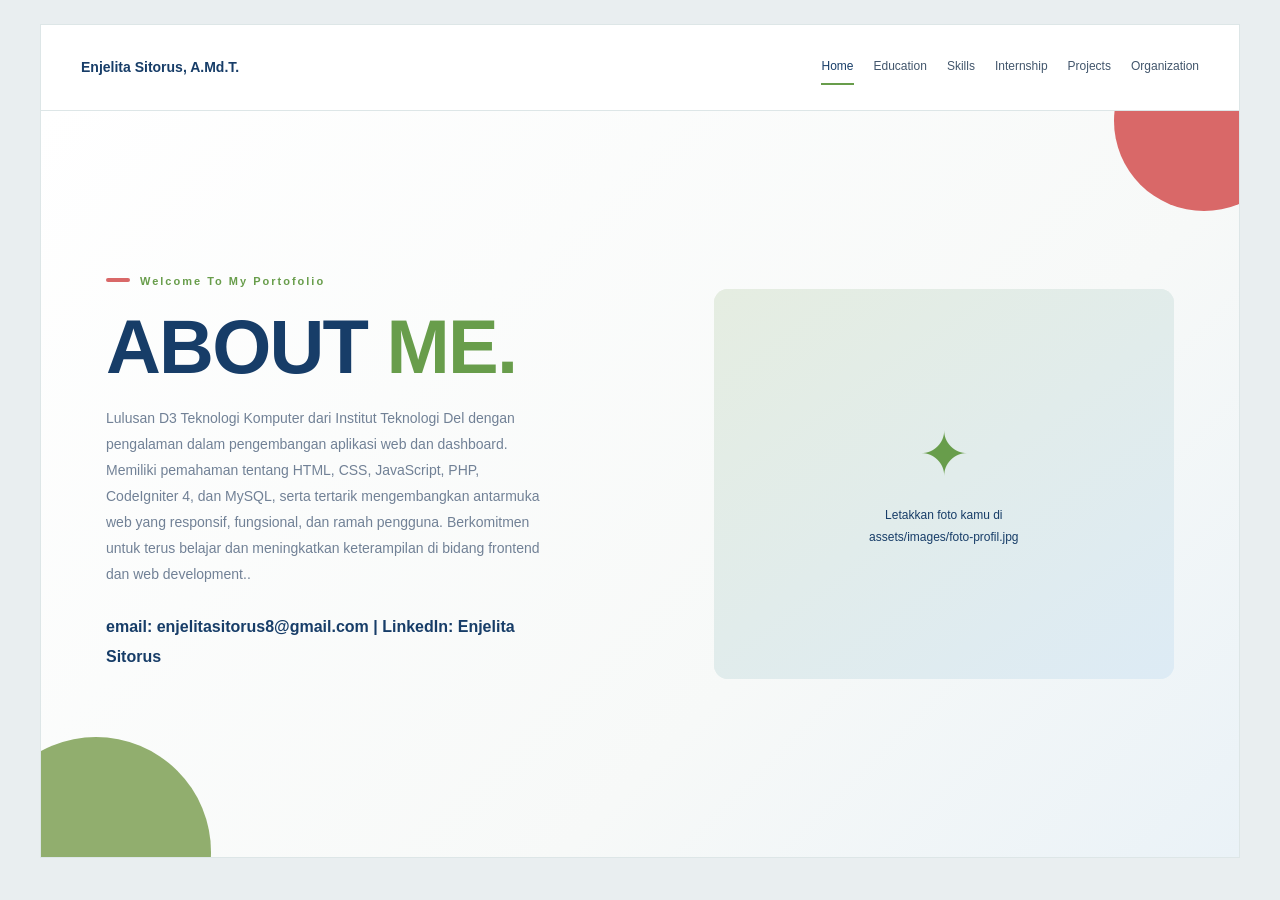
==== index.html @ b2413d8a "Add files via upload" ====
<!DOCTYPE html>
<html lang="id">
<head>
    <meta charset="UTF-8">
    <meta name="viewport" content="width=device-width, initial-scale=1.0">
    <title>Enjelita Sitorus | Portfolio</title>
    <link rel="stylesheet" href="css/style.css">
</head>
<body>
    <header class="navbar">
        <a class="brand" href="index.html">
            Enjelita Sitorus, A.Md.T.
           
        </a>
        <button class="menu-toggle" aria-label="Buka menu">☰</button>
        <nav class="nav-links">
            <a class="active" href="index.html">Home</a>
            <a href="pages/education.html">Education</a>
            <a href="pages/skills.html">Skills</a>
            <a href="pages/internship.html">Internship</a>
            <a href="pages/projects.html">Projects</a>
            <a href="pages/organization.html">Organization</a>
        </nav>
    </header>

    <main class="hero">
        <div class="hero-text">
            <span class="eyebrow">Welcome To My Portofolio</span>
            <h1>ABOUT <span>ME.</span></h1>
            <p>
                Lulusan D3 Teknologi Komputer dari Institut Teknologi Del dengan pengalaman dalam pengembangan aplikasi web dan dashboard. Memiliki pemahaman tentang HTML, CSS, JavaScript, PHP, CodeIgniter 4, dan MySQL, serta tertarik mengembangkan antarmuka web yang responsif, fungsional, dan ramah pengguna. Berkomitmen untuk terus belajar dan meningkatkan keterampilan di bidang frontend dan web development..
            </p>
            <p class="contact-info">
                email: enjelitasitorus8@gmail.com |
                LinkedIn: Enjelita Sitorus
            </p>
            
        </div>

        <div class="hero-image">
            <img src="C:\KULIAH\QA\Porto\assets\images\foto-profil.png"
                 alt="Foto Enjelita Sitorus"
                 onerror="this.style.display='none';this.nextElementSibling.style.display='grid'">
            <div class="image-placeholder" style="display:none">
                <span>✦</span>
                <p>Letakkan foto kamu di<br>assets/images/foto-profil.jpg</p>
            </div>

        </div>
        <span class="decor decor-coral"></span>
        <span class="decor decor-green"></span>
    </main>

    <footer class="footer">

    </footer>

    <script src="js/script.js"></script>
</body>
</html>
---- css/style.css ----
:root {
    --coral: #D96868;
    --light: #F2F2F2;
    --sage: #91AE6E;
    --green: #689D4B;
    --navy: #173D68;
    --text: #42566C;
    --muted: #718196;
    --white: #FFFFFF;
    --line: #DDE6E7;
    --pale-green: #EAF0E5;
}

* {
    margin: 0;
    padding: 0;
    box-sizing: border-box;
}

html {
    scroll-behavior: smooth;
}

body {
    min-height: 100vh;
    padding: 24px;
    font-family: Arial, Helvetica, sans-serif;
    color: var(--text);
    background: #E9EEF0;
    display: flex;
    flex-direction: column;
}

a {
    color: inherit;
    text-decoration: none;
}

/* =========================
   SHARED PAGE WIDTH
========================= */

.navbar,
.hero,
.page-layout,
.section-page,
.skills-page,
.footer {
    width: 100%;
    max-width: 1200px;
    margin-left: auto;
    margin-right: auto;
    box-sizing: border-box;
}

/* =========================
   NAVIGATION
========================= */

.navbar {
    position: relative;
    z-index: 10;
    display: flex;
    justify-content: space-between;
    align-items: center;
    gap: 25px;
    padding: 25px 40px;
    background: var(--white);
    border: 1px solid var(--line);
    border-bottom: none;
}

.brand,
.navbar .logo {
    flex-shrink: 0;
    color: var(--navy);
    font-size: 14px;
    font-weight: 700;
}

.brand small {
    display: block;
    margin-top: 6px;
    color: var(--muted);
    font-size: 10px;
    font-weight: 400;
}

.navbar .logo h3 {
    margin: 0;
    color: var(--navy);
    font-size: 14px;
    font-weight: 700;
    line-height: 1.4;
}

.navbar .logo p {
    margin-top: 5px;
    color: var(--muted);
    font-size: 10px;
    line-height: 1.5;
}

.nav-links {
    display: flex;
    align-items: center;
    justify-content: flex-end;
    flex-wrap: wrap;
    gap: 20px;
}

.nav-links a {
    padding: 8px 0;
    border-bottom: 2px solid transparent;
    color: var(--text);
    font-size: 12px;
    line-height: 1.4;
    transition: 0.25s;
}

.nav-links a:hover,
.nav-links a.active {
    color: var(--navy);
    border-color: var(--green);
}

.menu-toggle {
    display: none;
    padding: 7px 11px;
    border: 1px solid var(--line);
    border-radius: 5px;
    background: white;
    color: var(--navy);
    font-size: 20px;
    cursor: pointer;
}

/* =========================
   GENERAL TYPOGRAPHY
========================= */

h1 {
    margin-bottom: 20px;
    color: var(--navy);
    font-size: clamp(38px, 5vw, 62px);
    line-height: 1.04;
    letter-spacing: -1.8px;
}

h1 span {
    color: var(--green);
}

h2 {
    margin-bottom: 12px;
    color: var(--navy);
    font-size: 21px;
}

h3 {
    margin: 20px 0 12px;
    color: var(--navy);
    font-size: 15px;
}

p {
    font-size: 14px;
    line-height: 1.85;
}

.eyebrow {
    display: inline-block;
    margin-bottom: 20px;
    color: var(--green);
    font-size: 11px;
    font-weight: 700;
    letter-spacing: 2px;
}

.eyebrow::before {
    content: "";
    display: inline-block;
    width: 24px;
    height: 4px;
    margin: 0 10px 3px 0;
    border-radius: 4px;
    background: var(--coral);
}

.muted {
    color: var(--muted);
    font-size: 13px;
}

/* =========================
   HOME
========================= */

.hero {
    position: relative;
    display: grid;
    grid-template-columns: 1.1fr 0.9fr;
    align-items: center;
    gap: 45px;
    flex: 1;
    min-height: 560px;
    overflow: hidden;
    padding: 65px;
    border: 1px solid var(--line);
    background: linear-gradient(
        135deg,
        #FFFFFF 0%,
        #F7F9F8 65%,
        #EAF2F7 100%
    );
}

.hero-text {
    position: relative;
    z-index: 2;
}

.hero-text h1 {
    font-size: clamp(48px, 6vw, 76px);
}

.hero-text p {
    max-width: 440px;
    margin-bottom: 25px;
    color: var(--muted);
}

/* CONTACT INFO */
.hero-text p.contact-info {
    color: var(--navy);
    font-weight: 700;
    font-size: inherit;
}


.hero-image,
.profile-photo {
    position: relative;
    overflow: visible;
    border-radius: 14px;
}

.hero-image {
    height: 390px;
    background: linear-gradient(145deg, #E5EDE1, #DDEBF5);
}

.hero-image img,
.profile-photo img {
    width: 100%;
    height: 100%;
    display: block;
    object-fit: cover;
    border-radius: inherit;
}

.image-placeholder {
    width: 100%;
    height: 100%;
    min-height: 220px;
    display: grid;
    place-content: center;
    justify-items: center;
    gap: 15px;
    padding: 25px;
    border-radius: inherit;
    background: linear-gradient(145deg, #E5EDE1, #DDEBF5);
    color: var(--navy);
    text-align: center;
}

.image-placeholder span {
    color: var(--green);
    font-size: 60px;
}

.image-placeholder p {
    font-size: 12px;
}

.floating-label {
    position: absolute;
    bottom: 20px;
    left: -15px;
    z-index: 3;
    max-width: calc(100% + 15px);
    padding: 14px 18px;
    border-left: 4px solid var(--coral);
    border-radius: 4px;
    background: var(--white);
    box-shadow: 0 5px 20px #173D6815;
    color: var(--navy);
    font-size: 11px;
    font-weight: 700;
}

.decor {
    position: absolute;
    border-radius: 50%;
    pointer-events: none;
}

.decor-coral {
    top: -80px;
    right: -55px;
    width: 180px;
    height: 180px;
    background: var(--coral);
}

.decor-green {
    bottom: -110px;
    left: -60px;
    width: 230px;
    height: 230px;
    background: var(--sage);
}

/* =========================
   BUTTONS
========================= */

.actions {
    display: flex;
    flex-wrap: wrap;
    gap: 12px;
    margin-top: 25px;
}

.btn {
    display: inline-block;
    padding: 13px 19px;
    border: 1px solid var(--navy);
    border-radius: 5px;
    background: var(--navy);
    color: white;
    font-size: 12px;
    font-weight: 700;
    transition: 0.25s;
}

.btn:hover {
    border-color: var(--green);
    background: var(--green);
}

.btn-outline {
    background: transparent;
    color: var(--navy);
}

.btn-outline:hover {
    color: white;
}

/* =========================
   ABOUT AND EXPERIENCE
========================= */

.page-layout {
    position: relative;
    display: grid;
    grid-template-columns: 0.85fr 1.15fr;
    align-items: center;
    gap: 50px;
    flex: 1;
    min-height: 570px;
    padding: 55px 60px;
    border: 1px solid var(--line);
    background: linear-gradient(135deg, #FFFFFF, #F3F7F6);
}

.profile-photo {
    width: 100%;
    height: 390px;
    background: #E4ECE5;
    border-radius: 80px 80px 15px 15px;
}

.profile-photo .floating-label {
    bottom: 20px;
}

.about-content {
    max-width: 560px;
}

.about-content > p {
    margin-bottom: 16px;
    color: #5B6E80;
}

.about-content strong {
    color: var(--navy);
}

.info-grid {
    display: grid;
    grid-template-columns: 1fr 1fr;
    gap: 12px;
    margin-top: 25px;
}

.info-card {
    padding: 15px;
    border: 1px solid var(--line);
    border-radius: 8px;
    background: #FFFFFFC9;
}

.info-card small {
    display: block;
    margin-bottom: 8px;
    color: var(--green);
    font-size: 10px;
    font-weight: 700;
    letter-spacing: 1px;
}

.info-card strong {
    color: var(--navy);
    font-size: 12px;
    line-height: 1.5;
}

/* =========================
   GENERAL SECTION PAGES
========================= */

.section-page {
    flex: 1;
    min-height: 570px;
    padding: 55px 60px;
    border: 1px solid var(--line);
    background: linear-gradient(135deg, #FFFFFF, #F3F7F6);
}

.section-heading {
    max-width: 670px;
    margin-bottom: 35px;
}

.section-heading p {
    color: var(--muted);
}

.skill-grid {
    display: grid;
    grid-template-columns: repeat(2, minmax(0, 1fr));
    gap: 20px;
}

.card {
    padding: 25px;
    border: 1px solid var(--line);
    border-radius: 12px;
    background: #FFFFFFC9;
    box-shadow: 0 5px 20px #173D6808;
}

.card-icon {
    display: grid;
    place-items: center;
    width: 48px;
    height: 48px;
    margin-bottom: 17px;
    border-radius: 50%;
    background: var(--sage);
    color: white;
    font-size: 21px;
    font-weight: 700;
}

.coral-icon {
    background: var(--coral);
}

.card > p {
    margin-bottom: 18px;
}

.tags {
    display: flex;
    flex-wrap: wrap;
    gap: 9px;
    margin-top: 15px;
}

.tags span {
    display: inline-block;
    padding: 8px 12px;
    border-radius: 25px;
    background: var(--pale-green);
    color: #345C42;
    font-size: 11px;
}

.note {
    margin-top: 25px;
    padding: 16px 18px;
    border-left: 4px solid var(--sage);
    background: #F2F5EE;
    font-size: 12px;
    line-height: 1.8;
}

/* =========================
   SKILLS PAGE
========================= */

.skills-page {
    flex: 1;
    min-height: 570px;

    /*
      Lebar area konten disamakan dengan header.
      Padding kanan 40px agar card tidak terdorong
      melebihi batas menu Projects.
    */
    padding: 40px;

    display: flex;
    flex-direction: column;
    justify-content: center;

    background: linear-gradient(
        135deg,
        #FFFFFF 0%,
        #F7F9F8 68%,
        #EDF4F7 100%
    );

    border: 1px solid var(--line);
}

.skills-grid {
    width: 100%;
    display: grid;
    grid-template-columns: repeat(2, minmax(0, 1fr));
    align-items: stretch;
    gap: 28px;
    margin: auto 0;
}

.skill-section {
    min-width: 0;
    padding: 28px 30px;
    display: flex;
    flex-direction: column;
    background: rgba(255, 255, 255, 0.72);
    border: 1px solid var(--line);
    border-radius: 12px;
}

.skill-heading {
    display: flex;
    align-items: center;
    gap: 13px;
    margin-bottom: 18px;
}

.skill-heading h2 {
    margin: 0;
    color: var(--navy);
    font-size: 25px;
    font-weight: 700;
    line-height: 1.3;
}

.skill-number {
    flex-shrink: 0;
    color: #78996D;
    font-size: 12px;
    font-weight: 700;
    letter-spacing: 1px;
}

.skill-accent {
    width: 36px;
    height: 5px;
    flex-shrink: 0;
    margin-bottom: 12px;
    background: var(--sage);
    border-radius: 10px;
}

.skill-section:nth-child(2) .skill-accent {
    background: var(--coral);
}

.skill-list {
    display: flex;
    flex-direction: column;
    margin: 0;
    padding: 0;
    list-style: none;
}

.skill-list li {
    display: flex;
    align-items: center;
    gap: 13px;
    min-width: 0;
    padding: 12px 0;
    color: #526E8C;
    font-size: 14px;
    line-height: 1.5;
    border-bottom: 1px solid #E1E8E9;
}

.skill-list li:last-child {
    border-bottom: none;
}

.skill-dot {
    width: 9px;
    height: 9px;
    flex-shrink: 0;
    border-radius: 50%;
    background: var(--sage);
}

.skill-section:nth-child(2) .skill-dot {
    background: var(--coral);
}

.skills-footer {
    display: flex;
    justify-content: space-between;
    align-items: center;
    gap: 12px;
    margin-top: 25px;
    padding-top: 12px;
    color: var(--muted);
    font-size: 10px;
    letter-spacing: 1px;
    border-top: 1px solid var(--line);
}

/* =========================
   INTERNSHIP TIMELINE
========================= */

.experience-card {
    padding: 30px;
}

.experience-title {
    display: flex;
    align-items: flex-start;
    gap: 17px;
}

.experience-title .card-icon {
    flex-shrink: 0;
}

.experience-title h2 {
    font-size: 20px;
}

.green-text {
    display: inline-block;
    margin-top: 7px;
    color: var(--green);
    font-weight: 700;
}

.timeline {
    list-style: none;
    margin: 30px 0 25px 8px;
    padding-left: 25px;
    border-left: 2px solid #D8E4D4;
}

.timeline li {
    position: relative;
    margin-bottom: 22px;
    color: #50657A;
    font-size: 13px;
    line-height: 1.8;
}

.timeline li:last-child {
    margin-bottom: 0;
}

.timeline li::before {
    position: absolute;
    top: 5px;
    left: -33px;
    width: 12px;
    height: 12px;
    border: 3px solid #EAF0E5;
    border-radius: 50%;
    background: var(--green);
    content: "";
}

/* =========================
   ORGANIZATION
========================= */

.organization-card {
    max-width: 600px;
    margin: auto;
    text-align: center;
}

.organization-symbol {
    display: grid;
    place-items: center;
    width: 70px;
    height: 70px;
    margin: 0 auto 20px;
    border-radius: 50%;
    background: var(--pale-green);
    color: var(--green);
    font-size: 32px;
}

.organization-card h2 {
    margin-bottom: 8px;
    font-size: 25px;
}

.organization-card h3 {
    color: var(--green);
}

.divider {
    height: 1px;
    margin: 25px 0;
    background: var(--line);
}

/* =========================
   PROJECTS
========================= */

.project-grid {
    display: grid;
    grid-template-columns: repeat(3, minmax(0, 1fr));
    gap: 17px;
}

.project-card {
    display: flex;
    flex-direction: column;
    min-width: 0;
}

.project-art {
    display: grid;
    place-items: center;
    height: 130px;
    margin-bottom: 20px;
    border-radius: 9px;
    background: linear-gradient(135deg, #E8EFE4, #F1F6F4);
    color: var(--green);
    font-size: 48px;
}

.project-card h2 {
    font-size: 17px;
    line-height: 1.45;
}

.project-card p {
    margin-bottom: 10px;
    color: var(--muted);
    font-size: 12px;
}

.project-card .tags {
    margin-top: auto;
    padding-top: 15px;
}

.project-card .tags span {
    padding: 7px 9px;
    font-size: 10px;
}

/* =========================
   FOOTER
========================= */

.footer {
    display: flex;
    justify-content: space-between;
    gap: 15px;
    padding: 18px 10px 0;
    color: #8190A0;
    font-size: 10px;
}

/* =========================
   TABLET / LAPTOP KECIL
========================= */

@media (max-width: 900px) {
    body {
        padding: 12px;
    }

    .navbar {
        padding: 22px 24px;
    }

    .nav-links {
        gap: 12px;
    }

    .hero,
    .page-layout {
        gap: 30px;
        padding: 40px 30px;
    }

    .section-page {
        padding: 40px 30px;
    }

    .skills-page {
        padding: 30px 24px;
    }

    .skills-grid {
        gap: 16px;
    }

    .skill-section {
        padding: 22px;
    }

    .skill-heading h2 {
        font-size: 22px;
    }

    .skill-list li {
        gap: 10px;
        padding: 10px 0;
        font-size: 13px;
    }

    .hero-image {
        height: 320px;
    }

    .profile-photo {
        height: 330px;
    }

    .project-grid {
        grid-template-columns: repeat(2, minmax(0, 1fr));
    }
}

/* =========================
   MOBILE
========================= */

@media (max-width: 650px) {
    body {
        padding: 8px;
    }

    .navbar {
        flex-wrap: wrap;
        gap: 18px;
        padding: 20px;
    }

    .menu-toggle {
        display: block;
        margin-left: auto;
    }

    .nav-links {
        display: none;
        width: 100%;
        align-items: stretch;
        flex-direction: column;
        gap: 5px;
        padding-top: 12px;
        border-top: 1px solid var(--line);
    }

    .nav-links.open {
        display: flex;
    }

    .nav-links a {
        padding: 10px 0;
    }

    .hero,
    .page-layout {
        grid-template-columns: 1fr;
        padding: 30px 22px;
    }

    .hero {
        gap: 35px;
    }

    .hero-text h1 {
        font-size: 52px;
    }

    .hero-image {
        width: 100%;
        max-width: 400px;
        height: 340px;
        margin: auto;
    }

    .profile-photo {
        max-width: 350px;
        height: 340px;
        margin: auto;
    }

    .about-content {
        max-width: none;
    }

    .section-page {
        padding: 32px 20px;
    }

    .skills-page {
        min-height: auto;
        padding: 28px 20px;
    }

    .skills-grid {
        grid-template-columns: minmax(0, 1fr);
        gap: 18px;
        margin: 0;
    }

    .skill-section {
        padding: 24px;
    }

    .skill-heading h2 {
        font-size: 24px;
    }

    .skill-list li {
        padding: 13px 0;
        font-size: 14px;
    }

    .skills-footer {
        margin-top: 22px;
        font-size: 9px;
        letter-spacing: 0.5px;
    }

    .skill-grid,
    .project-grid {
        grid-template-columns: minmax(0, 1fr);
    }

    .section-heading {
        margin-bottom: 25px;
    }

    .info-grid {
        grid-template-columns: repeat(2, minmax(0, 1fr));
    }

    .footer {
        flex-wrap: wrap;
        padding: 15px 5px;
    }
}

/* =========================
   SMALL MOBILE
========================= */

@media (max-width: 380px) {
    h1 {
        font-size: 36px;
    }

    .info-grid {
        grid-template-columns: minmax(0, 1fr);
    }

    .hero-text h1 {
        font-size: 43px;
    }

    .experience-card,
    .card {
        padding: 18px;
    }

    .skills-page {
        padding: 22px 16px;
    }

    .skill-section {
        padding: 19px;
    }

    .skill-heading h2 {
        font-size: 22px;
    }

    .skill-list li {
        font-size: 13px;
    }
}

/* =========================
   PRINT
========================= */

@media print {
    body {
        padding: 0;
        background: white;
    }

    .navbar,
    .hero,
    .page-layout,
    .section-page,
    .skills-page {
        max-width: none;
        box-shadow: none;
    }

    .menu-toggle,
    .nav-links {
        display: none;
    }

    .hero,
    .page-layout,
    .section-page,
    .skills-page {
        break-inside: avoid;
    }
}

/* =========================
   ORGANIZATION EXPERIENCE PAGE
========================= */

.organization-page {
    width: 100%;
    max-width: 1200px;
    min-height: 650px;
    flex: 1;
    margin: 0 auto;
    padding: 42px 45px;

    display: grid;
    grid-template-columns: 0.9fr 1.1fr;
    align-items: center;
    gap: 40px;

    background: linear-gradient(
        135deg,
        #FFFFFF 0%,
        #F7F9F8 65%,
        #EDF4F7 100%
    );

    border: 1px solid var(--line);
}

/* LEFT PHOTO GALLERY */

.organization-gallery {
    min-width: 0;
    padding: 15px;

    background: rgba(255, 255, 255, 0.75);
    border: 1px solid var(--line);
    border-radius: 14px;
}

.organization-main-photo {
    width: 100%;
    height: 220px;
    margin-bottom: 16px;
    overflow: hidden;
    border-radius: 10px;
    background: #E5EDE1;
}

.organization-main-photo img {
    display: block;
    width: 100%;
    height: 100%;
    object-fit: cover;
    object-position: center 35%;
    border-radius: inherit;
}

/* FOUR SMALL PHOTOS */

.organization-photo-grid {
    display: grid;
    grid-template-columns: repeat(2, minmax(0, 1fr));
    gap: 14px;
    padding-top: 15px;
    border-top: 1px solid var(--line);
}

.organization-photo {
    width: 100%;
    height: 125px;
    overflow: hidden;
    border-radius: 9px;
    background: #E5EDE1;
}

.organization-photo img {
    display: block;
    width: 100%;
    height: 100%;
    object-fit: cover;
    object-position: center;
    border-radius: inherit;
    transition: transform 0.3s ease;
}

.organization-photo:hover img {
    transform: scale(1.04);
}

/* RIGHT CONTENT */

.organization-content {
    min-width: 0;
    padding: 10px 0;
}

.organization-content > .eyebrow {
    margin-bottom: 18px;
}

.organization-content h1 {
    margin-bottom: 20px;
    font-size: clamp(38px, 4.2vw, 60px);
    line-height: 1.04;
    letter-spacing: -1.5px;
    overflow-wrap: anywhere;
}

.organization-content h1 span {
    display: block;
    color: var(--green);
}

.organization-intro {
    max-width: 600px;
    margin-bottom: 25px;
    color: var(--muted);
    font-size: 14px;
    line-height: 1.9;
}

/* ORGANIZATION DETAIL CARD */

.organization-detail {
    padding: 25px 27px;

    background: rgba(255, 255, 255, 0.78);
    border: 1px solid var(--line);
    border-radius: 12px;
    box-shadow: 0 5px 20px #173D6808;
}

.organization-label {
    display: inline-block;
    margin-bottom: 10px;

    color: var(--green);
    font-size: 10px;
    font-weight: 700;
    letter-spacing: 1.5px;
}

.organization-detail h2 {
    margin: 0 0 8px;
    color: var(--navy);
    font-size: 23px;
    line-height: 1.4;
}

.organization-position {
    color: var(--muted);
    font-size: 13px;
    line-height: 1.7;
}

.organization-divider {
    height: 1px;
    margin: 20px 0;
    background: var(--line);
}

.organization-detail h3 {
    margin: 0 0 10px;
    color: var(--green);
    font-size: 15px;
}

.organization-description {
    color: #5B6E80;
    font-size: 13px;
    line-height: 1.9;
    text-align: justify;
}

/* BOTTOM KEYWORDS */

.organization-footer {
    display: flex;
    flex-wrap: wrap;
    gap: 8px 18px;
    margin-top: 22px;
    padding-top: 14px;
    border-top: 1px solid var(--line);
}

.organization-footer span {
    color: var(--muted);
    font-size: 9px;
    font-weight: 700;
    letter-spacing: 1px;
}

/* TABLET */

@media (max-width: 900px) {
    .organization-page {
        grid-template-columns: 0.9fr 1.1fr;
        gap: 25px;
        padding: 30px 25px;
    }

    .organization-main-photo {
        height: 190px;
    }

    .organization-photo {
        height: 105px;
    }

    .organization-content h1 {
        font-size: 38px;
    }

    .organization-detail {
        padding: 20px;
    }

    .organization-detail h2 {
        font-size: 20px;
    }
}

/* MOBILE */

@media (max-width: 650px) {
    .organization-page {
        grid-template-columns: minmax(0, 1fr);
        gap: 30px;
        min-height: auto;
        padding: 25px 18px;
    }

    .organization-gallery {
        padding: 12px;
    }

    .organization-main-photo {
        height: 220px;
    }

    .organization-photo-grid {
        gap: 10px;
        padding-top: 12px;
    }

    .organization-photo {
        height: 120px;
    }

    .organization-content {
        padding: 0;
    }

    .organization-content h1 {
        font-size: clamp(35px, 9vw, 48px);
    }

    .organization-intro {
        font-size: 13px;
    }

    .organization-detail {
        padding: 22px 18px;
    }

    .organization-detail h2 {
        font-size: 21px;
    }

    .organization-description {
        font-size: 13px;
        text-align: left;
    }

    .organization-footer {
        gap: 10px 14px;
    }
}

/* SMALL MOBILE */

@media (max-width: 380px) {
    .organization-page {
        padding: 20px 14px;
    }

    .organization-main-photo {
        height: 180px;
    }

    .organization-photo {
        height: 95px;
    }

    .organization-content h1 {
        font-size: 33px;
    }

    .organization-detail {
        padding: 18px 15px;
    }
}

/* =========================
   EDUCATION PAGE
========================= */

.education-page {
    width: 100%;
    max-width: 1200px;
    min-height: 570px;
    flex: 1;
    margin: 0 auto;
    padding: 45px 55px;

    display: grid;
    grid-template-columns: 1fr 1fr;
    align-items: center;
    gap: 55px;

    background: linear-gradient(135deg, #FFFFFF, #F3F7F6);
    border: 1px solid var(--line);
}

.education-details {
    min-width: 0;
}

.education-landscape {
    width: 100%;
    aspect-ratio: 16 / 9;
    margin-bottom: 22px;
    overflow: hidden;
    border-radius: 12px;
    background: #E5EDE1;
}

.education-landscape img {
    display: block;
    width: 100%;
    height: 100%;
    object-fit: cover;
}

.education-details h2 {
    margin-bottom: 8px;
    color: var(--navy);
    font-size: 22px;
    line-height: 1.4;
}

.education-year {
    margin-bottom: 6px;
    color: var(--muted);
    font-size: 13px;
}

.education-gpa {
    margin-bottom: 22px;
    color: var(--navy);
    font-size: 14px;
    font-weight: 700;
}

.education-details h3 {
    margin: 0 0 12px;
    color: var(--green);
    font-size: 15px;
}

.education-skills {
    padding-left: 20px;
    color: var(--text);
}

.education-skills li {
    margin-bottom: 8px;
    padding-left: 4px;
    font-size: 13px;
    line-height: 1.7;
}

.education-visual {
    min-width: 0;
}

.education-visual .eyebrow {
    margin-bottom: 15px;
}

.education-visual h1 {
    margin-bottom: 25px;
    font-size: clamp(38px, 4.5vw, 62px);
}

.education-square {
    width: 100%;
    max-width: 420px;
    aspect-ratio: 1 / 1;
    overflow: hidden;
    border-radius: 14px;
    background: linear-gradient(145deg, #E5EDE1, #DDEBF5);
}

.education-square img {
    display: block;
    width: 100%;
    height: 100%;
    object-fit: cover;
}

/* TABLET */

@media (max-width: 900px) {
    .education-page {
        gap: 30px;
        padding: 35px 28px;
    }

    .education-details h2 {
        font-size: 19px;
    }

    .education-visual h1 {
        font-size: 40px;
    }
}

/* MOBILE */

@media (max-width: 650px) {
    .education-page {
        grid-template-columns: minmax(0, 1fr);
        gap: 35px;
        min-height: auto;
        padding: 28px 22px;
    }

    .education-details {
        order: 1;
    }

    .education-visual {
        order: 2;
    }

    .education-visual h1 {
        font-size: 42px;
    }

    .education-square {
        max-width: none;
    }
}

.skills-showcase {
    width: 100%;
    max-width: 1200px;
    min-height: 650px;
    margin: 0 auto;
    padding: 45px 38px;
    display: grid;
    grid-template-columns: minmax(0, 1.3fr) minmax(0, 0.9fr);
    align-items: center;
    gap: 28px;
    flex: 1;
    background: linear-gradient(135deg, #FFFFFF, #F3F7F6);
    border: 1px solid var(--line);
    overflow: hidden;
}

/* KIRI: JUDUL DAN DAFTAR SKILLS */

.skills-information {
    min-width: 0;
}

.skills-heading {
    margin-bottom: 25px;
}

.skills-eyebrow {
    display: inline-block;
    position: relative;
    margin-bottom: 12px;
    padding-left: 38px;
    color: var(--green);
    font-size: 13px;
    font-weight: 700;
    letter-spacing: 1.5px;
}

.skills-eyebrow::before {
    content: "";
    position: absolute;
    left: 0;
    top: 50%;
    width: 27px;
    height: 5px;
    border-radius: 10px;
    background: var(--coral);
    transform: translateY(-50%);
}

.skills-heading h1 {
    margin: 0 0 12px;
    color: var(--navy);
    font-size: clamp(40px, 4vw, 56px);
    font-weight: 800;
    line-height: 1.1;
    letter-spacing: -2px;
}

.skills-heading h1 span {
    color: var(--green);
}

.skills-heading > p {
    max-width: 600px;
    margin: 0;
    color: var(--text);
    font-size: 13px;
    line-height: 1.9;
}

/* SOFT SKILLS DAN HARD SKILLS TETAP SEJAJAR */

.skills-cards {
    display: grid;
    grid-template-columns: repeat(2, minmax(0, 1fr));
    align-items: stretch;
    gap: 14px;
}

.skill-card {
    min-width: 0;
    padding: 19px 15px;
    border: 1px solid var(--line);
    border-radius: 14px;
    background: rgba(255, 255, 255, 0.85);
    transition: transform 0.25s ease, box-shadow 0.25s ease;
}

.skill-card:hover {
    transform: translateY(-4px);
    box-shadow: 0 10px 25px rgba(23, 61, 104, 0.08);
}

.skill-card-heading {
    display: flex;
    align-items: flex-start;
    gap: 10px;
    min-height: 105px;
    padding-bottom: 15px;
    border-bottom: 1px solid var(--line);
}

.skill-icon {
    width: 45px;
    height: 45px;
    flex-shrink: 0;
    display: flex;
    align-items: center;
    justify-content: center;
    border-radius: 50%;
}

.skill-icon svg {
    width: 25px;
    height: 25px;
    fill: none;
    stroke: #FFFFFF;
    stroke-width: 2;
    stroke-linecap: round;
    stroke-linejoin: round;
}

.soft-icon {
    background: var(--green);
}

.hard-icon {
    background: var(--coral);
}

.skill-card-heading h2 {
    margin: 8px 0;
    color: var(--navy);
    font-size: 18px;
    line-height: 1.3;
}

.skill-card-heading p {
    margin: 0;
    color: var(--muted);
    font-size: 11px;
    line-height: 1.8;
}

.skill-list {
    margin: 17px 0 0;
    padding: 0;
    list-style: none;
}

.skill-list li {
    display: flex;
    align-items: center;
    gap: 10px;
    margin-bottom: 12px;
    padding-left: 0;
    color: var(--text);
    font-size: 11px;
    line-height: 1.7;
    overflow-wrap: anywhere;
}

.skill-list li:last-child {
    margin-bottom: 0;
}

.skill-list li::before {
    content: "";
    display: block;
    position: static;
    flex: 0 0 8px;
    width: 8px;
    height: 8px;
    margin-left: 2px;
    border-radius: 50%;
    transform: none;
}

.soft-list li::before {
    background: var(--green);
}

.hard-list li::before {
    background: var(--coral);
}

/* KANAN: ILUSTRASI DAN IKON */

.skills-illustration {
    position: relative;
    min-width: 0;
    width: 100%;
    min-height: 460px;
    display: flex;
    align-items: center;
    justify-content: center;
    isolation: isolate;
}

.illustration-glow {
    position: absolute;
    z-index: -1;
    width: 100%;
    aspect-ratio: 1 / 0.9;
    border-radius: 48% 52% 44% 56%;
    background: linear-gradient(
        140deg,
        #EAF0E5,
        #F0F5F4,
        #E0EBF5
    );
    animation: glowFloat 6s ease-in-out infinite;
}

.thinker-scene {
    position: relative;
    z-index: 1;
    width: 100%;
    max-width: 440px;
    animation: thinkerFloat 5s ease-in-out infinite;
}

.thinker-svg {
    display: block;
    width: 100%;
    height: auto;
    overflow: visible;
}

.thought {
    position: absolute;
    z-index: 2;
    width: 68px;
    height: 68px;
    display: flex;
    align-items: center;
    justify-content: center;
    border-radius: 50%;
    animation: thoughtFloat 4s ease-in-out infinite;
}

.thought svg {
    width: 40px;
    height: 40px;
    fill: none;
    stroke: currentColor;
    stroke-width: 3;
    stroke-linecap: round;
    stroke-linejoin: round;
}

.thought-team {
    top: 12%;
    left: 0;
    color: var(--green);
    background: #E3EDDF;
}

.thought-team svg {
    fill: var(--green);
    stroke: var(--green);
}

.thought-bulb {
    top: 0;
    left: 45%;
    width: 58px;
    height: 58px;
    color: #D8A13C;
    background: #FFF2CE;
    animation-delay: -1s;
}

.thought-code {
    top: 13%;
    right: 0;
    color: var(--navy);
    background: #E0EBF8;
    animation-delay: -2s;
}

/* ANIMASI */

@keyframes thinkerFloat {
    0%, 100% {
        transform: translateY(0);
    }
    50% {
        transform: translateY(-8px);
    }
}

@keyframes thoughtFloat {
    0%, 100% {
        transform: translateY(0);
    }
    50% {
        transform: translateY(-9px);
    }
}

@keyframes glowFloat {
    0%, 100% {
        transform: scale(1);
    }
    50% {
        transform: scale(1.035);
    }
}

/* TABLET */

@media (max-width: 1000px) {
    .skills-showcase {
        grid-template-columns: minmax(0, 1fr);
        gap: 25px;
        padding: 35px 28px;
    }

    .skills-illustration {
        max-width: 500px;
        min-height: 400px;
        margin: 0 auto;
    }

    .thinker-scene {
        max-width: 400px;
    }

    .skill-card-heading h2 {
        font-size: 18px;
    }

    .skill-card-heading p,
    .skill-list li {
        font-size: 12px;
    }
}

/* HP */

@media (max-width: 650px) {
    .skills-showcase {
        padding: 28px 18px;
        gap: 25px;
    }

    .skills-heading h1 {
        font-size: 42px;
    }

    .skills-cards {
        grid-template-columns: repeat(2, minmax(0, 1fr));
        gap: 10px;
    }

    .skill-card {
        padding: 14px 10px;
    }

    .skill-card-heading {
        display: block;
        min-height: 150px;
    }

    .skill-card-heading h2 {
        font-size: 16px;
    }

    .skill-card-heading p {
        font-size: 11px;
    }

    .skill-list li {
        font-size: 11px;
        padding-left: 15px;
    }

    .skills-illustration {
        min-height: 300px;
    }

    .thinker-scene {
        max-width: 330px;
    }

    .thought {
        width: 48px;
        height: 48px;
    }

    .thought svg {
        width: 29px;
        height: 29px;
    }

    .thought-bulb {
        width: 45px;
        height: 45px;
    }
}

/* HP KECIL */

@media (max-width: 380px) {
    .skills-cards {
        grid-template-columns: minmax(0, 1fr);
    }

    .skill-card-heading {
        display: flex;
        min-height: auto;
    }

    .skill-card-heading p {
        font-size: 12px;
    }

    .skill-list li {
        font-size: 12px;
    }
}

@media (prefers-reduced-motion: reduce) {
    .thinker-scene,
    .thought,
    .illustration-glow {
        animation: none;
    }

    .skill-card {
        transition: none;
    }
}


.skills-showcase {
    width: 100%;
    max-width: 1200px;
    min-height: 650px;
    margin: 0 auto;
    padding: 45px 38px;
    display: grid;
    grid-template-columns: minmax(0, 1.3fr) minmax(0, 0.9fr);
    align-items: center;
    gap: 28px;
    flex: 1;
    background: linear-gradient(135deg, #FFFFFF, #F3F7F6);
    border: 1px solid var(--line);
    overflow: hidden;
}
.skills-information {
    min-width: 0;
}

.skills-heading {
    margin-bottom: 25px;
}

.skills-eyebrow {
    display: inline-block;
    position: relative;
    margin-bottom: 12px;
    padding-left: 38px;
    color: var(--green);
    font-size: 13px;
    font-weight: 700;
    letter-spacing: 1.5px;
}

.skills-eyebrow::before {
    content: "";
    position: absolute;
    left: 0;
    top: 50%;
    width: 27px;
    height: 5px;
    border-radius: 10px;
    background: var(--coral);
    transform: translateY(-50%);
}

.skills-heading h1 {
    margin: 0 0 12px;
    color: var(--navy);
    font-size: clamp(40px, 4vw, 56px);
    font-weight: 800;
    line-height: 1.1;
    letter-spacing: -2px;
}

.skills-heading h1 span {
    color: var(--green);
}

.skills-heading > p {
    max-width: 600px;
    margin: 0;
    color: var(--text);
    font-size: 13px;
    line-height: 1.9;
}

/* SOFT SKILLS DAN HARD SKILLS TETAP SEJAJAR */

.skills-cards {
    display: grid;
    grid-template-columns: repeat(2, minmax(0, 1fr));
    align-items: stretch;
    gap: 14px;
}

.skill-card {
    min-width: 0;
    padding: 19px 15px;
    border: 1px solid var(--line);
    border-radius: 14px;
    background: rgba(255, 255, 255, 0.85);
    transition: transform 0.25s ease, box-shadow 0.25s ease;
}

.skill-card:hover {
    transform: translateY(-4px);
    box-shadow: 0 10px 25px rgba(23, 61, 104, 0.08);
}

.skill-card-heading {
    display: flex;
    align-items: flex-start;
    gap: 10px;
    min-height: 105px;
    padding-bottom: 15px;
    border-bottom: 1px solid var(--line);
}

.skill-icon {
    width: 45px;
    height: 45px;
    flex-shrink: 0;
    display: flex;
    align-items: center;
    justify-content: center;
    border-radius: 50%;
}

.skill-icon svg {
    width: 25px;
    height: 25px;
    fill: none;
    stroke: #FFFFFF;
    stroke-width: 2;
    stroke-linecap: round;
    stroke-linejoin: round;
}

.soft-icon {
    background: var(--green);
}

.hard-icon {
    background: var(--coral);
}

.skill-card-heading h2 {
    margin: 8px 0;
    color: var(--navy);
    font-size: 18px;
    line-height: 1.3;
}

.skill-card-heading p {
    margin: 0;
    color: var(--muted);
    font-size: 11px;
    line-height: 1.8;
}

.skill-list {
    margin: 17px 0 0;
    padding: 0;
    list-style: none;
}

.skill-list li {
    position: relative;
    margin-bottom: 12px;
    padding-left: 19px;
    color: var(--text);
    font-size: 11px;
    line-height: 1.7;
    overflow-wrap: anywhere;
}

.skill-list li:last-child {
    margin-bottom: 0;
}

.skill-list li::before {
    content: "";
    position: absolute;
    top: 7px;
    left: 2px;
    width: 8px;
    height: 8px;
    border-radius: 50%;
}

.soft-list li::before {
    background: var(--green);
}

.hard-list li::before {
    background: var(--coral);
}

/* KANAN: ILUSTRASI DAN IKON */

.skills-illustration {
    position: relative;
    min-width: 0;
    width: 100%;
    min-height: 460px;
    display: flex;
    align-items: center;
    justify-content: center;
    isolation: isolate;
}

.illustration-glow {
    position: absolute;
    z-index: -1;
    width: 100%;
    aspect-ratio: 1 / 0.9;
    border-radius: 48% 52% 44% 56%;
    background: linear-gradient(
        140deg,
        #EAF0E5,
        #F0F5F4,
        #E0EBF5
    );
    animation: glowFloat 6s ease-in-out infinite;
}

.thinker-scene {
    position: relative;
    z-index: 1;
    width: 100%;
    max-width: 440px;
    animation: thinkerFloat 5s ease-in-out infinite;
}

.thinker-svg {
    display: block;
    width: 100%;
    height: auto;
    overflow: visible;
}

.thought {
    position: absolute;
    z-index: 2;
    width: 68px;
    height: 68px;
    display: flex;
    align-items: center;
    justify-content: center;
    border-radius: 50%;
    animation: thoughtFloat 4s ease-in-out infinite;
}

.thought svg {
    width: 40px;
    height: 40px;
    fill: none;
    stroke: currentColor;
    stroke-width: 3;
    stroke-linecap: round;
    stroke-linejoin: round;
}

.thought-team {
    top: 12%;
    left: 0;
    color: var(--green);
    background: #E3EDDF;
}

.thought-team svg {
    fill: var(--green);
    stroke: var(--green);
}

.thought-bulb {
    top: 0;
    left: 45%;
    width: 58px;
    height: 58px;
    color: #D8A13C;
    background: #FFF2CE;
    animation-delay: -1s;
}

.thought-code {
    top: 13%;
    right: 0;
    color: var(--navy);
    background: #E0EBF8;
    animation-delay: -2s;
}

/* ANIMASI */

@keyframes thinkerFloat {
    0%, 100% {
        transform: translateY(0);
    }
    50% {
        transform: translateY(-8px);
    }
}

@keyframes thoughtFloat {
    0%, 100% {
        transform: translateY(0);
    }
    50% {
        transform: translateY(-9px);
    }
}

@keyframes glowFloat {
    0%, 100% {
        transform: scale(1);
    }
    50% {
        transform: scale(1.035);
    }
}

/* TABLET */

@media (max-width: 1000px) {
    .skills-showcase {
        grid-template-columns: minmax(0, 1fr);
        gap: 25px;
        padding: 35px 28px;
    }

    .skills-illustration {
        max-width: 500px;
        min-height: 400px;
        margin: 0 auto;
    }

    .thinker-scene {
        max-width: 400px;
    }

    .skill-card-heading h2 {
        font-size: 18px;
    }

    .skill-card-heading p,
    .skill-list li {
        font-size: 12px;
    }
}

/* HP */

@media (max-width: 650px) {
    .skills-showcase {
        padding: 28px 18px;
        gap: 25px;
    }

    .skills-heading h1 {
        font-size: 42px;
    }

    .skills-cards {
        grid-template-columns: repeat(2, minmax(0, 1fr));
        gap: 10px;
    }

    .skill-card {
        padding: 14px 10px;
    }

    .skill-card-heading {
        display: block;
        min-height: 150px;
    }

    .skill-card-heading h2 {
        font-size: 16px;
    }

    .skill-card-heading p {
        font-size: 11px;
    }

    .skill-list li {
        font-size: 11px;
        padding-left: 15px;
    }

    .skills-illustration {
        min-height: 300px;
    }

    .thinker-scene {
        max-width: 330px;
    }

    .thought {
        width: 48px;
        height: 48px;
    }

    .thought svg {
        width: 29px;
        height: 29px;
    }

    .thought-bulb {
        width: 45px;
        height: 45px;
    }
}

/* HP KECIL */

@media (max-width: 380px) {
    .skills-cards {
        grid-template-columns: minmax(0, 1fr);
    }

    .skill-card-heading {
        display: flex;
        min-height: auto;
    }

    .skill-card-heading p {
        font-size: 12px;
    }

    .skill-list li {
        font-size: 12px;
    }
}

@media (prefers-reduced-motion: reduce) {
    .thinker-scene,
    .thought,
    .illustration-glow {
        animation: none;
    }

    .skill-card {
        transition: none;
    }
}

.skills-showcase .skill-list li {
    display: grid !important;
    grid-template-columns: 8px minmax(0, 1fr);
    align-items: center;
    column-gap: 10px;
    padding-left: 0 !important;
}

.skills-showcase .skill-list li::before {
    content: "" !important;
    position: static !important;
    display: block !important;
    width: 8px !important;
    height: 8px !important;
    margin: 0 0 0 2px !important;
    transform: none !important;
    align-self: center;
}

.skills-showcase .soft-list li::before {
    background-color: var(--green) !important;
}

.skills-showcase .hard-list li::before {
    background-color: var(--coral) !important;
}

/* INTERNSHIP EXPERIENCE */
.internship-section {
    display: grid;
    grid-template-columns: 0.85fr 1.15fr;
    gap: 56px;
    align-items: start;
    max-width: 1200px;
    margin: 0 auto;
    padding: 60px 24px;
}

.internship-left h1 {
    margin: 0 0 32px;
    color: var(--navy);
    font-size: clamp(32px, 4vw, 52px);
    font-weight: 800;
    line-height: 1.12;
    letter-spacing: 1px;
}

.internship-left h1 span {
    display: block;
    color: var(--coral);
}

.internship-square {
    display: block;
    width: 100%;
    max-width: 380px;
    aspect-ratio: 1 / 1;
    object-fit: cover;
    border-radius: 16px;
}

.internship-right {
    min-width: 0;
}

.internship-landscape {
    display: block;
    width: 100%;
    aspect-ratio: 16 / 9;
    object-fit: cover;
    border-radius: 16px;
    margin-bottom: 24px;
}

.internship-details h2 {
    margin: 0 0 10px;
    color: var(--navy);
    font-size: 25px;
    line-height: 1.3;
}

.internship-meta {
    margin: 0 0 18px;
    color: var(--muted);
    font-size: 14px;
    line-height: 1.8;
}

.internship-description {
    margin: 0;
    color: var(--text);
    font-size: 16px;
    line-height: 1.8;
}

/* RESPONSIVE */
@media (max-width: 768px) {
    .internship-section {
        grid-template-columns: 1fr;
        gap: 32px;
        padding: 36px 20px;
    }

    .internship-left h1 {
        font-size: 36px;
        margin-bottom: 22px;
    }

    .internship-square {
        max-width: 100%;
    }

    .internship-details h2 {
        font-size: 22px;
    }
}

.projects-page {
    width: 100%;
    max-width: 1200px;
    margin: 0 auto;
    padding: 60px 24px 80px;
    box-sizing: border-box;
    background: var(--white);
}

.projects-heading {
    max-width: 680px;
    margin: 0 0 36px;
}

.projects-heading h1 {
    margin: 0 0 16px;
    color: var(--navy);
    font-size: clamp(32px, 4vw, 48px);
    font-weight: 800;
    line-height: 1.15;
    letter-spacing: 1px;
}

.projects-heading h1 span {
    color: var(--coral);
}

.projects-heading > p {
    max-width: 580px;
    margin: 0;
    color: var(--muted);
    font-size: 15px;
    line-height: 1.8;
}

.projects-grid {
    display: grid;
    grid-template-columns: repeat(2, minmax(0, 1fr));
    gap: 28px;
    width: 100%;
}

.project-image {
    position: relative;
    width: 90%;
    height: 200px;
    overflow: hidden;
    background: var(--pale-green);
}

.project-image img {
    display: block;
    width: 100%;
    height: 100%;
    object-fit: cover;
    object-position: center;
    transition: transform 0.4s ease;
}

/* UKURAN KARTU DAN KETERANGAN */
.project-content {
    display: flex;
    flex-direction: column;
    align-items: flex-start;
    padding: 22px;
    box-sizing: border-box;
}

.project-content h2 {
    margin: 0 0 10px;
    color: var(--navy);
    font-size: 20px;
    line-height: 1.4;
}

.project-description {
    margin: 0 0 18px;
    color: var(--text);
    font-size: 14px;
    line-height: 1.7;
}

/* TABLET DAN HP */
@media (max-width: 640px) {
    .project-image {
        height: 180px;
    }
}
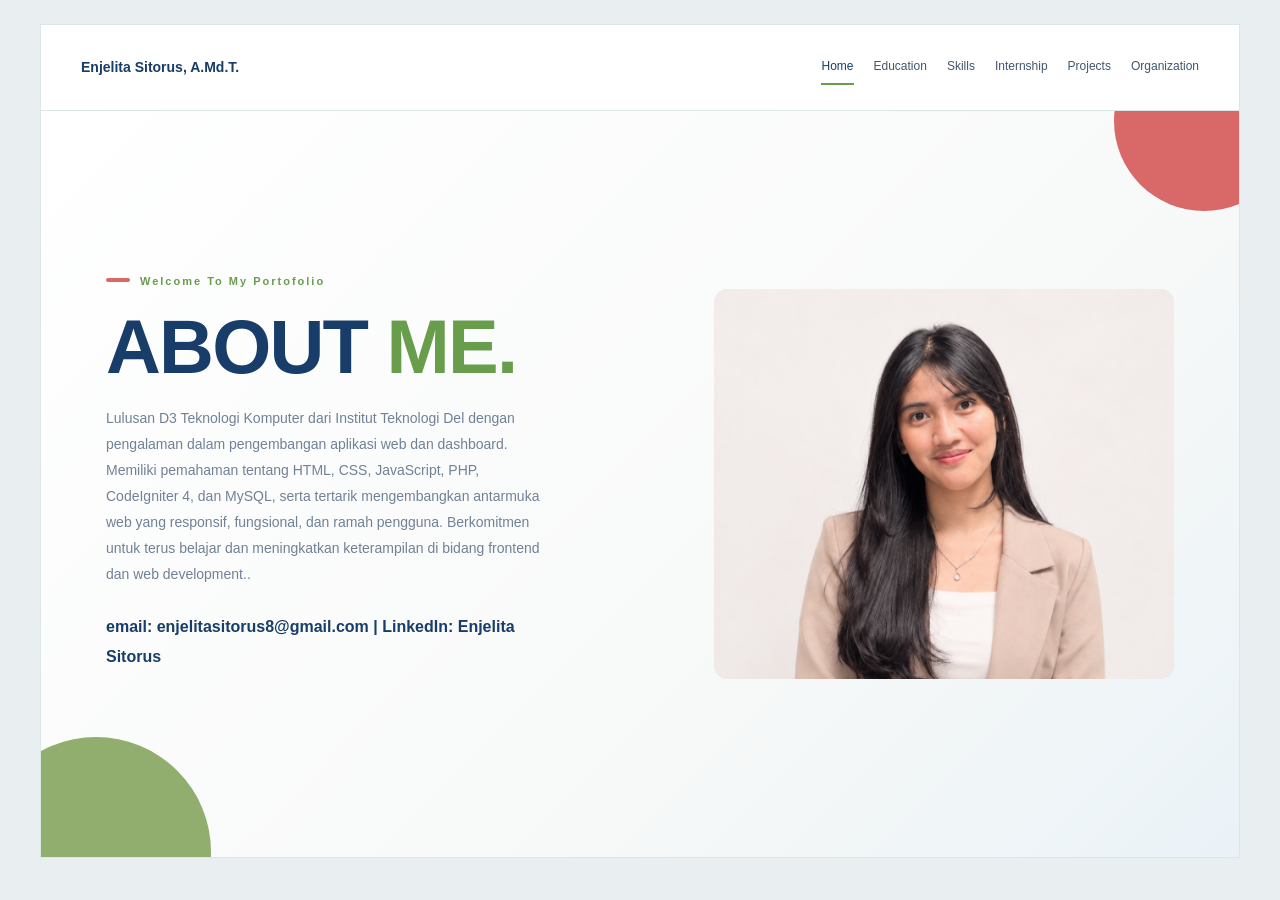
==== commit 62449f77: "Update index.html" ====
--- a/index.html
+++ b/index.html
@@ -38,7 +38,7 @@
         </div>
 
         <div class="hero-image">
-            <img src="C:\KULIAH\QA\Porto\assets\images\foto-profil.png"
+            <img src="assets\images\foto-profil.png"
                  alt="Foto Enjelita Sitorus"
                  onerror="this.style.display='none';this.nextElementSibling.style.display='grid'">
             <div class="image-placeholder" style="display:none">
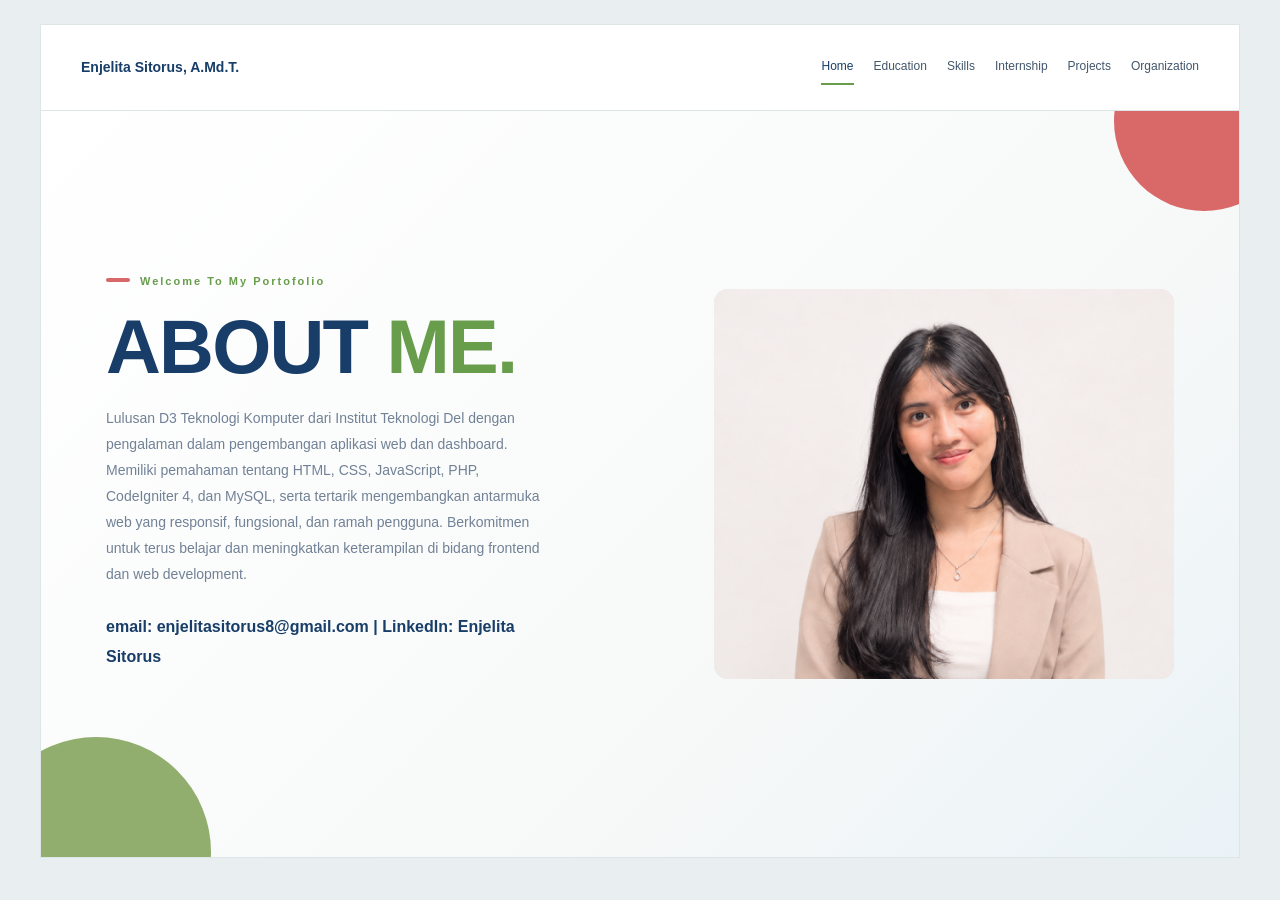
==== commit b207d323: "Update index.html" ====
--- a/index.html
+++ b/index.html
@@ -12,7 +12,14 @@
             Enjelita Sitorus, A.Md.T.
            
         </a>
-        <button class="menu-toggle" aria-label="Buka menu">☰</button>
+       <button
+    class="menu-toggle"
+    type="button"
+    aria-label="Buka menu"
+    aria-expanded="false"
+>
+    ☰
+</button>
         <nav class="nav-links">
             <a class="active" href="index.html">Home</a>
             <a href="pages/education.html">Education</a>
@@ -28,7 +35,7 @@
             <span class="eyebrow">Welcome To My Portofolio</span>
             <h1>ABOUT <span>ME.</span></h1>
             <p>
-                Lulusan D3 Teknologi Komputer dari Institut Teknologi Del dengan pengalaman dalam pengembangan aplikasi web dan dashboard. Memiliki pemahaman tentang HTML, CSS, JavaScript, PHP, CodeIgniter 4, dan MySQL, serta tertarik mengembangkan antarmuka web yang responsif, fungsional, dan ramah pengguna. Berkomitmen untuk terus belajar dan meningkatkan keterampilan di bidang frontend dan web development..
+                Lulusan D3 Teknologi Komputer dari Institut Teknologi Del dengan pengalaman dalam pengembangan aplikasi web dan dashboard. Memiliki pemahaman tentang HTML, CSS, JavaScript, PHP, CodeIgniter 4, dan MySQL, serta tertarik mengembangkan antarmuka web yang responsif, fungsional, dan ramah pengguna. Berkomitmen untuk terus belajar dan meningkatkan keterampilan di bidang frontend dan web development.
             </p>
             <p class="contact-info">
                 email: enjelitasitorus8@gmail.com |
